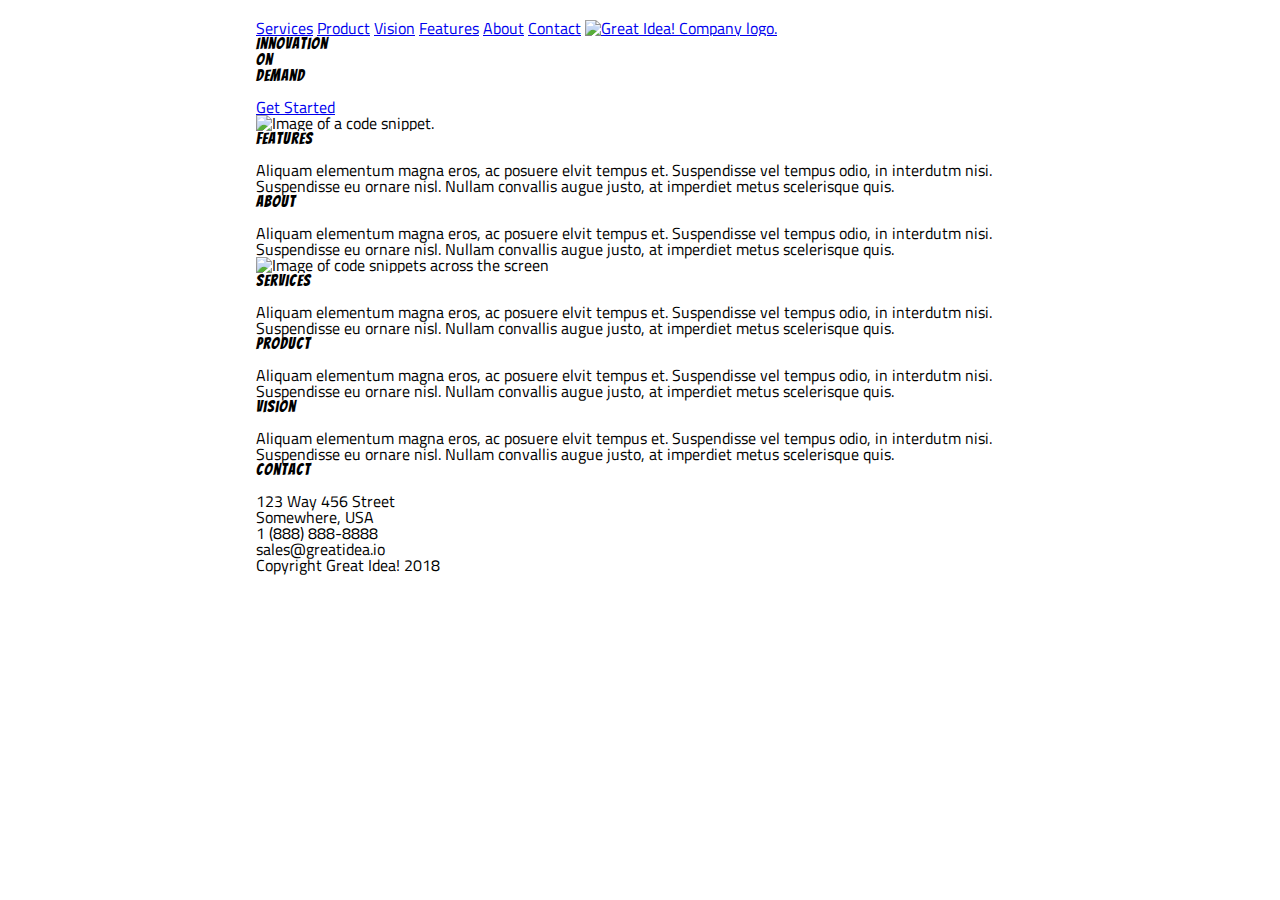
==== index-beta.html @ 95d7d105 "remove sprint.css reference" ====
<!doctype html>

<html lang="en">
<head>
  <meta charset="utf-8">
  <title>Great Idea - Responsive I</title>
  <meta name="viewport" content="width=device-width, initial-scale=1">
  <link href="https://fonts.googleapis.com/css?family=Bangers|Titillium+Web" rel="stylesheet">
  <link rel="stylesheet" href="css/index.css">
  <link rel="stylesheet" href="css/advanced.css">
</head>

<body>
    <div class="container">
        <header>
        <nav>
          <a class="navitem" href="#">Services</a>
          <a class="navitem" href="#">Product</a>
          <a class="navitem" href="#">Vision</a>
          <a class="navitem" href="#">Features</a>
          <a class="navitem" href="#">About</a>
          <a class="navitem" href="#">Contact</a>
          <a href="index.html"><img src="img/logo.png" alt="Great Idea! Company logo."></a>
        </nav>
        </header>
        
    
       
          <h1>Innovation<br/>
              On<br/>
              Demand
          </h1>
          <div id="start">
            <a href="#" >Get Started</a>
          </div>
         
          
            <img src="img/header-img.png" alt="Image of a code snippet.">
         
          
            <h2>Features</h2>
            <p>
              Aliquam elementum magna eros, ac posuere elvit tempus et. Suspendisse vel tempus odio, in interdutm nisi. Suspendisse eu ornare nisl. Nullam convallis augue justo, at imperdiet metus scelerisque quis.
            </p>
          
            <h2>
              About
            </h2>
            <p>
              Aliquam elementum magna eros, ac posuere elvit tempus et. Suspendisse vel tempus odio, in interdutm nisi. Suspendisse eu ornare nisl. Nullam convallis augue justo, at imperdiet metus scelerisque quis.
            </p>
          
          
          <img src="img/mid-page-accent.jpg" alt="Image of code snippets across the screen">
            
         
              <h2>
                Services
              </h2>
              <p>
                Aliquam elementum magna eros, ac posuere elvit tempus et. Suspendisse vel tempus odio, in interdutm nisi. Suspendisse eu ornare nisl. Nullam convallis augue justo, at imperdiet metus scelerisque quis.
              
              </p>
              <h2>
                Product
              </h2>
              <p>
                Aliquam elementum magna eros, ac posuere elvit tempus et. Suspendisse vel tempus odio, in interdutm nisi. Suspendisse eu ornare nisl. Nullam convallis augue justo, at imperdiet metus scelerisque quis.
              
              </p>
          
            
              <h2>
                Vision
              </h2>
              <p>
                Aliquam elementum magna eros, ac posuere elvit tempus et. Suspendisse vel tempus odio, in interdutm nisi. Suspendisse eu ornare nisl. Nullam convallis augue justo, at imperdiet metus scelerisque quis.
              
              </p>
          
            <h2>Contact</h2>
              
            123 Way 456 Street<br/>
            Somewhere, USA<br/>
            1 (888) 888-8888<br/>
            sales@greatidea.io
          
            
          <p>Copyright Great Idea! 2018</p>
            </div></body>
          
</body>
</html>
---- css/index.css ----
/* http://meyerweb.com/eric/tools/css/reset/ 
   v2.0 | 20110126
   License: none (public domain)
*/

html, body, div, span, applet, object, iframe,
h1, h2, h3, h4, h5, h6, p, blockquote, pre,
a, abbr, acronym, address, big, cite, code,
del, dfn, em, img, ins, kbd, q, s, samp,
small, strike, strong, sub, sup, tt, var,
b, u, i, center,
dl, dt, dd, ol, ul, li,
fieldset, form, label, legend,
table, caption, tbody, tfoot, thead, tr, th, td,
article, aside, canvas, details, embed, 
figure, figcaption, footer, header, hgroup, 
menu, nav, output, ruby, section, summary,
time, mark, audio, video {
	margin: 0;
	padding: 0;
	border: 0;
	font-size: 100%;
	font: inherit;
	vertical-align: baseline;
}
/* HTML5 display-role reset for older browsers */
article, aside, details, figcaption, figure, 
footer, header, hgroup, menu, nav, section {
	display: block;
}
body {
	line-height: 1;
}
ol, ul {
	list-style: none;
}
blockquote, q {
	quotes: none;
}
blockquote:before, blockquote:after,
q:before, q:after {
	content: '';
	content: none;
}
table {
	border-collapse: collapse;
	border-spacing: 0;
}

/* Set every element's box-sizing to border-box */
* {
    box-sizing: border-box;
}

html, body {
    height: 100%;
    font-family: 'Titillium Web', sans-serif;
}

h1, h2, h3, h4, h5 {
    font-family: 'Bangers', cursive;
    letter-spacing: 1px;
    margin-bottom: 15px;
}

/* Copy and paste your work from yesterday here and start to refactor into flexbox */
---- css/advanced.css ----
/* Responsive */
.container {
    max-width: 800px;
    margin: 0 auto;
    padding: 20px 1.25%;
  }
  
  @media(max-width: 500px) {
    .container {
      
    }
  
    .container header nav {
      display: flex;
      flex-direction: column;
    }
  
    .container header nav a {
      margin-bottom: 20px;
    }
  }
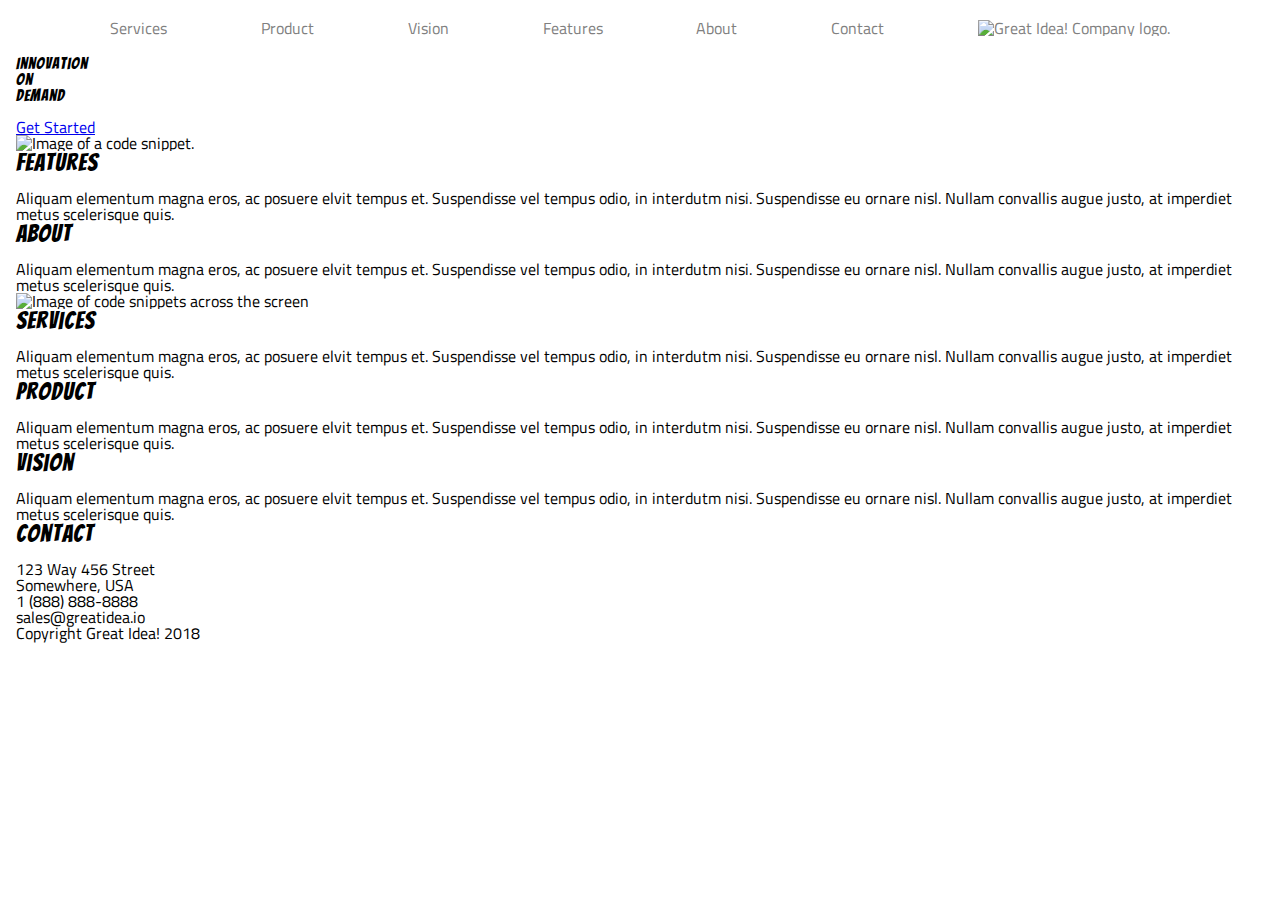
==== commit 9a0710d6: "make nav logo switch from last to first on more, etc" ====
--- a/index-beta.html
+++ b/index-beta.html
@@ -14,13 +14,13 @@
     <div class="container">
         <header>
         <nav>
-          <a class="navitem" href="#">Services</a>
-          <a class="navitem" href="#">Product</a>
-          <a class="navitem" href="#">Vision</a>
-          <a class="navitem" href="#">Features</a>
-          <a class="navitem" href="#">About</a>
-          <a class="navitem" href="#">Contact</a>
-          <a href="index.html"><img src="img/logo.png" alt="Great Idea! Company logo."></a>
+          <a class="navitem n-1" href="#">Services</a>
+          <a class="navitem n-2" href="#">Product</a>
+          <a class="navitem n-3" href="#">Vision</a>
+          <a class="navitem n-4" href="#">Features</a>
+          <a class="navitem n-5" href="#">About</a>
+          <a class="navitem n-6 " href="#">Contact</a>
+          <a class="n-7" href="index.html"><img src="img/logo.png" alt="Great Idea! Company logo."></a>
         </nav>
         </header>
         
--- a/css/advanced.css
+++ b/css/advanced.css
@@ -1,11 +1,161 @@
-/* Responsive */
-.container {
-    max-width: 800px;
+nav a {
+    text-decoration: none;
+    color: grey;
+ }
+ .container {
     margin: 0 auto;
     padding: 20px 1.25%;
   }
   
+  .container header nav {
+    display: flex;
+    justify-content: space-evenly;
+  }
+
+  .container header nav a {
+    margin-bottom: 20px;
+  }
+ 
+
+h2 {
+   font-size: 24px;
+}
+
+
+ ul {
+     list-style-type: square;
+     margin:10px;
+     padding:10px;
+ }
+ .service {
+     margin:20px;
+     padding:20px;
+     background: #F0F0F0;
+     border: solid 1px black;
+ }
+
+ #service-facts {
+     border-top:solid 2px black;
+     padding:20px;
+     margin: 20px;
+ }
+
+ #services-headline {
+     padding: 10px;
+     margin:  10px;
+     border-bottom: solid 1px black;
+ }
+
+
+ #services a {
+     display: block;
+     font-size:12px;
+     width: 100px;
+     margin:15px 0 0 0;
+       padding:10px;
+       border-radius:5px;
+       text-align: center;
+       text-decoration: none;
+       color: black;
+     background: white;
+     border: solid 1px black;
+
+ }
+ 
+
+/* Responsive */
+@media(max-width: 800px) {
+.container {
+    margin: 0 auto;
+    padding: 20px 1.25%;
+  }
+  
+  .container header nav {
+    max-width:80%;
+    display: flex;
+    justify-content: space-evenly;
+  }
+
+  .container header nav a {
+      color:green;
+    margin-bottom: 20px;
+  }
+ 
+
+h2 {
+   font-size: 24px;
+}
+
+
+ ul {
+     list-style-type: square;
+     margin:10px;
+     padding:10px;
+ }
+ .service {
+     margin:20px;
+     padding:20px;
+     background: #F0F0F0;
+     border: solid 1px black;
+ }
+
+ #service-facts {
+     border-top:solid 2px black;
+     padding:20px;
+     margin: 20px;
+ }
+
+ #services-headline {
+     padding: 10px;
+     margin:  10px;
+     border-bottom: solid 1px black;
+ }
+
+
+ #services a {
+     display: block;
+     font-size:12px;
+     width: 100px;
+     margin:15px 0 0 0;
+       padding:10px;
+       border-radius:5px;
+       text-align: center;
+       text-decoration: none;
+       color: black;
+     background: white;
+     border: solid 1px black;
+
+ }
+
+}
   @media(max-width: 500px) {
+
+    .n-1 {
+order: 2;
+    }
+
+    .n-2 {
+     order: 3;   
+    }
+
+    .n-3 {
+        order: 4; 
+    }
+
+    .n-4 {
+        order: 5; 
+    }
+
+    .n-5 {
+        order: 6; 
+    }
+
+    .n-6 {
+        order: 7; 
+    }
+    .n-7 {
+        order: 1; 
+    }
     .container {
       
     }
@@ -16,6 +166,8 @@
     }
   
     .container header nav a {
+        color:red;
       margin-bottom: 20px;
+      border-bottom: 1px solid grey;
     }
   }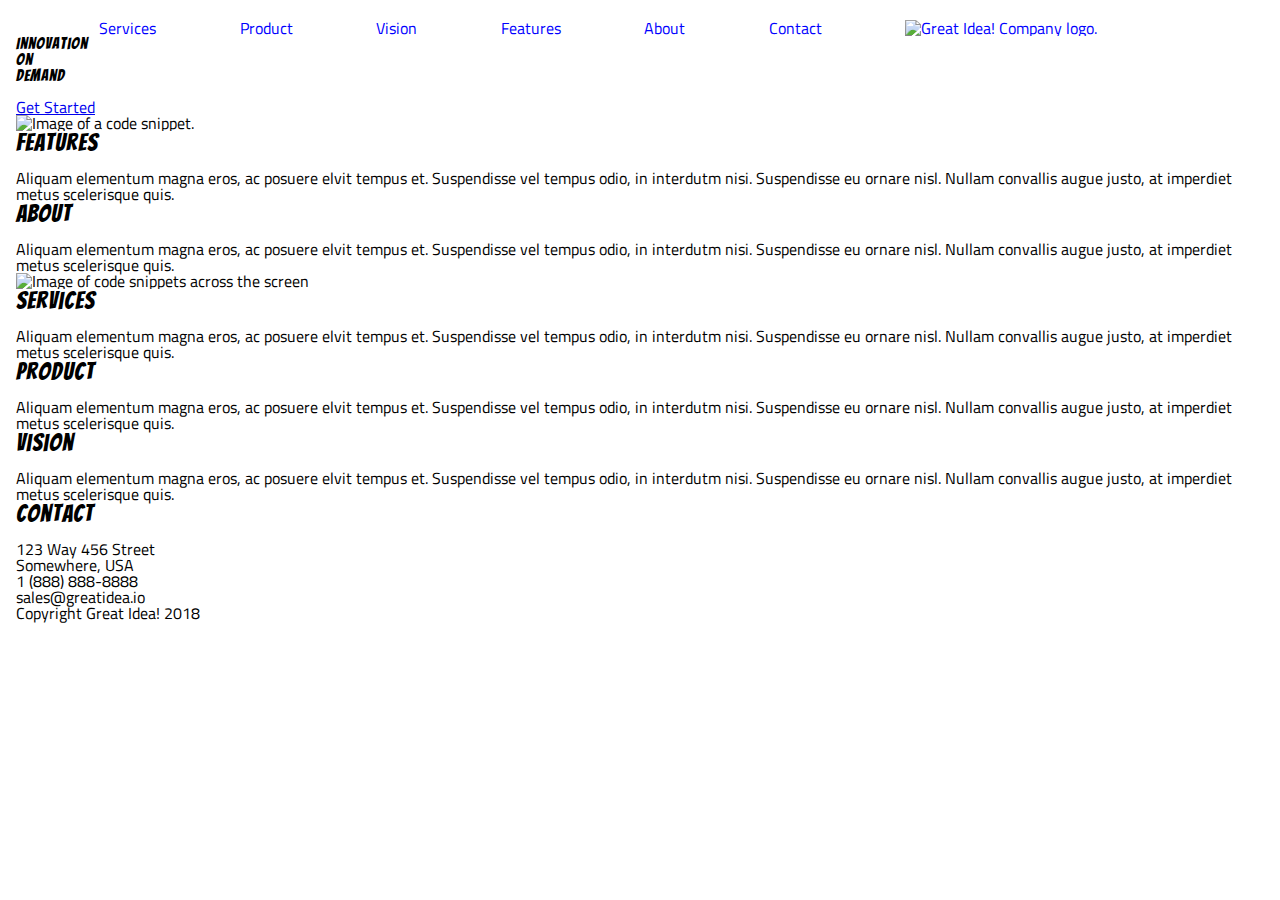
==== commit 6f2b9bc2: "rough responsive nav" ====
--- a/index-beta.html
+++ b/index-beta.html
@@ -15,12 +15,14 @@
         <header>
         <nav>
           <a class="navitem n-1" href="#">Services</a>
+          
           <a class="navitem n-2" href="#">Product</a>
           <a class="navitem n-3" href="#">Vision</a>
           <a class="navitem n-4" href="#">Features</a>
           <a class="navitem n-5" href="#">About</a>
           <a class="navitem n-6 " href="#">Contact</a>
           <a class="n-7" href="index.html"><img src="img/logo.png" alt="Great Idea! Company logo."></a>
+          <div class="n-8"></div>
         </nav>
         </header>
         
--- a/css/advanced.css
+++ b/css/advanced.css
@@ -1,6 +1,5 @@
 nav a {
     text-decoration: none;
-    color: grey;
  }
  .container {
     margin: 0 auto;
@@ -8,12 +7,11 @@
   }
   
   .container header nav {
-    display: flex;
-    justify-content: space-evenly;
+  
   }
 
   .container header nav a {
-    margin-bottom: 20px;
+   
   }
  
 
@@ -69,11 +67,47 @@
     margin: 0 auto;
     padding: 20px 1.25%;
   }
+
+  .n-1 {
+    order: 3;
+        }
+    
+        .n-2 {
+         order: 4;   
+        }
+    
+        .n-3 {
+            order: 5; 
+        }
+    
+        .n-4 {
+            order: 6; 
+        }
+    
+        .n-5 {
+            order: 7; 
+        }
+    
+        .n-6 {
+            order: 8; 
+        }
+        .n-7 {
+            order: 1; 
+        }
+        .n-8 {
+            order: 2;
+            
+            flex-basis: 100%;
+            height: 0;
+           
+        }
   
   .container header nav {
-    max-width:80%;
+    
     display: flex;
+    flex-wrap: wrap;
     justify-content: space-evenly;
+   
   }
 
   .container header nav a {
@@ -170,4 +204,18 @@
       margin-bottom: 20px;
       border-bottom: 1px solid grey;
     }
+  }
+
+  @media(min-width:801px){
+    .container header nav {
+    
+        display: flex;
+        flex-wrap: wrap;
+        justify-content: space-evenly;
+       
+      }
+
+      .container header nav a {
+          color: blue;
+      }
   }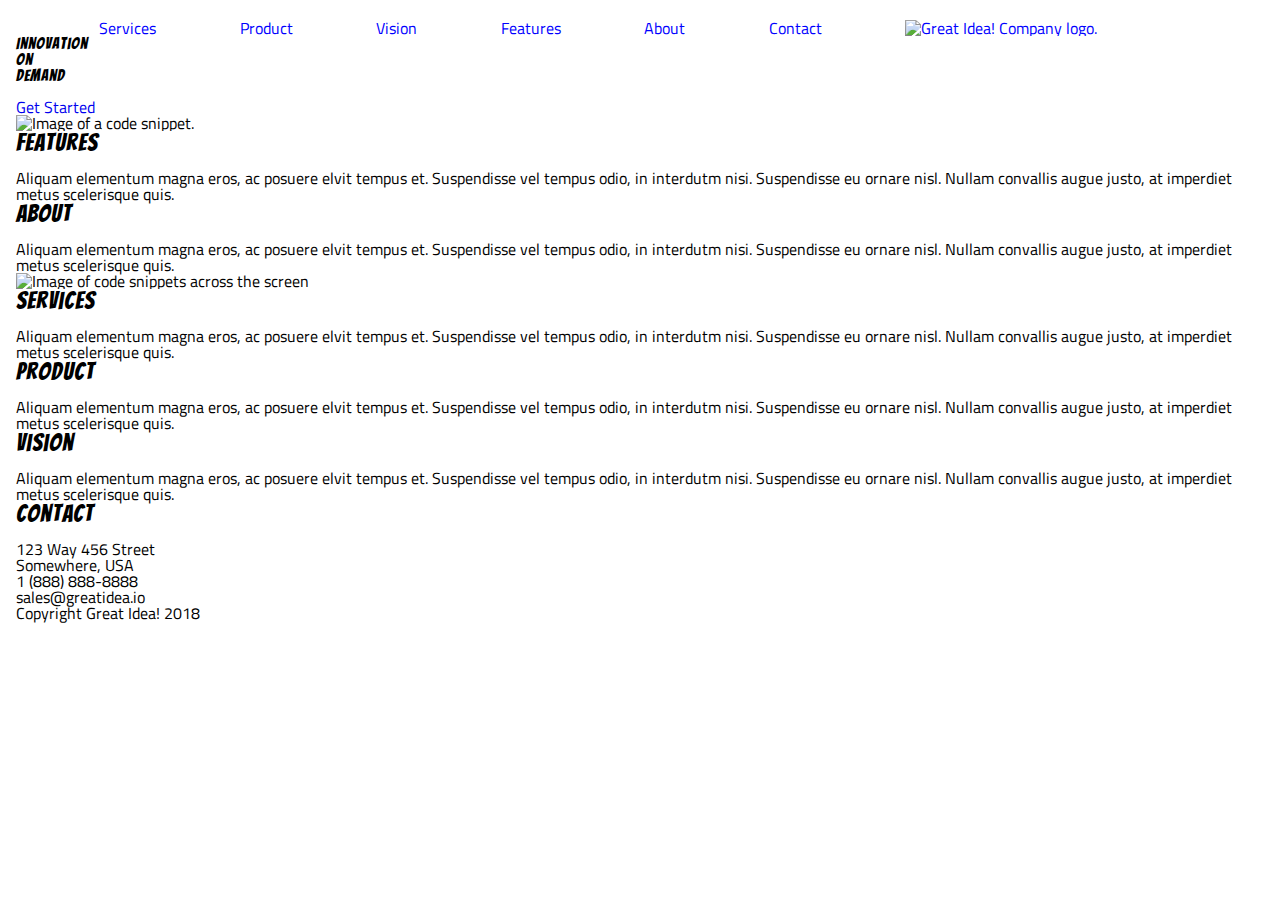
==== commit 1f9f293d: "mobile" ====
--- a/index-beta.html
+++ b/index-beta.html
@@ -28,7 +28,7 @@
         
     
        
-          <h1>Innovation<br/>
+          <h1 id="innovation">Innovation<br/>
               On<br/>
               Demand
           </h1>
@@ -37,7 +37,7 @@
           </div>
          
           
-            <img src="img/header-img.png" alt="Image of a code snippet.">
+            <img id="hero-snippet" src="img/header-img.png" alt="Image of a code snippet.">
          
           
             <h2>Features</h2>
@@ -53,7 +53,7 @@
             </p>
           
           
-          <img src="img/mid-page-accent.jpg" alt="Image of code snippets across the screen">
+          <img id="mid-snippet" src="img/mid-page-accent.jpg" alt="Image of code snippets across the screen">
             
          
               <h2>
--- a/css/advanced.css
+++ b/css/advanced.css
@@ -1,4 +1,4 @@
-nav a {
+a {
     text-decoration: none;
  }
  .container {
@@ -111,8 +111,9 @@
   }
 
   .container header nav a {
-      color:green;
-    margin-bottom: 20px;
+    color:green;
+    
+    
   }
  
 
@@ -164,6 +165,46 @@
 }
   @media(max-width: 500px) {
 
+    #innovation {
+        font-size: 64px;
+        text-align: center;
+        padding-top: 32px;
+        margin-top: 32px;
+        padding-bottom: 25px;
+        margin-bottom: 20px;
+        
+    }
+
+    h2 {
+        font-size:16px;
+        margin-top: 15px;
+        padding-top: 15px;
+    }
+
+    p {
+        padding: 0 0 15px 0;
+        margin: 0 0 15px 0;
+    }
+    #start {
+        height: 45px;
+        padding:12px;
+        box-sizing: border-box;
+        border: 1px solid black;
+        width: 177px;
+        margin: 0 auto;
+        text-align: center;
+        text-decoration: none;
+        color black;
+    }
+
+    #hero-snippet {
+        display:none;
+    }
+    #mid-snippet {
+        width: 80%;
+        max-width: 471px;
+    }
+
     .n-1 {
 order: 2;
     }
@@ -201,8 +242,11 @@
   
     .container header nav a {
         color:red;
-      margin-bottom: 20px;
+        font-size: 24px;
+        padding-top: 24px;
+      padding-bottom: 24px;
       border-bottom: 1px solid grey;
+      text-align: center;
     }
   }
 
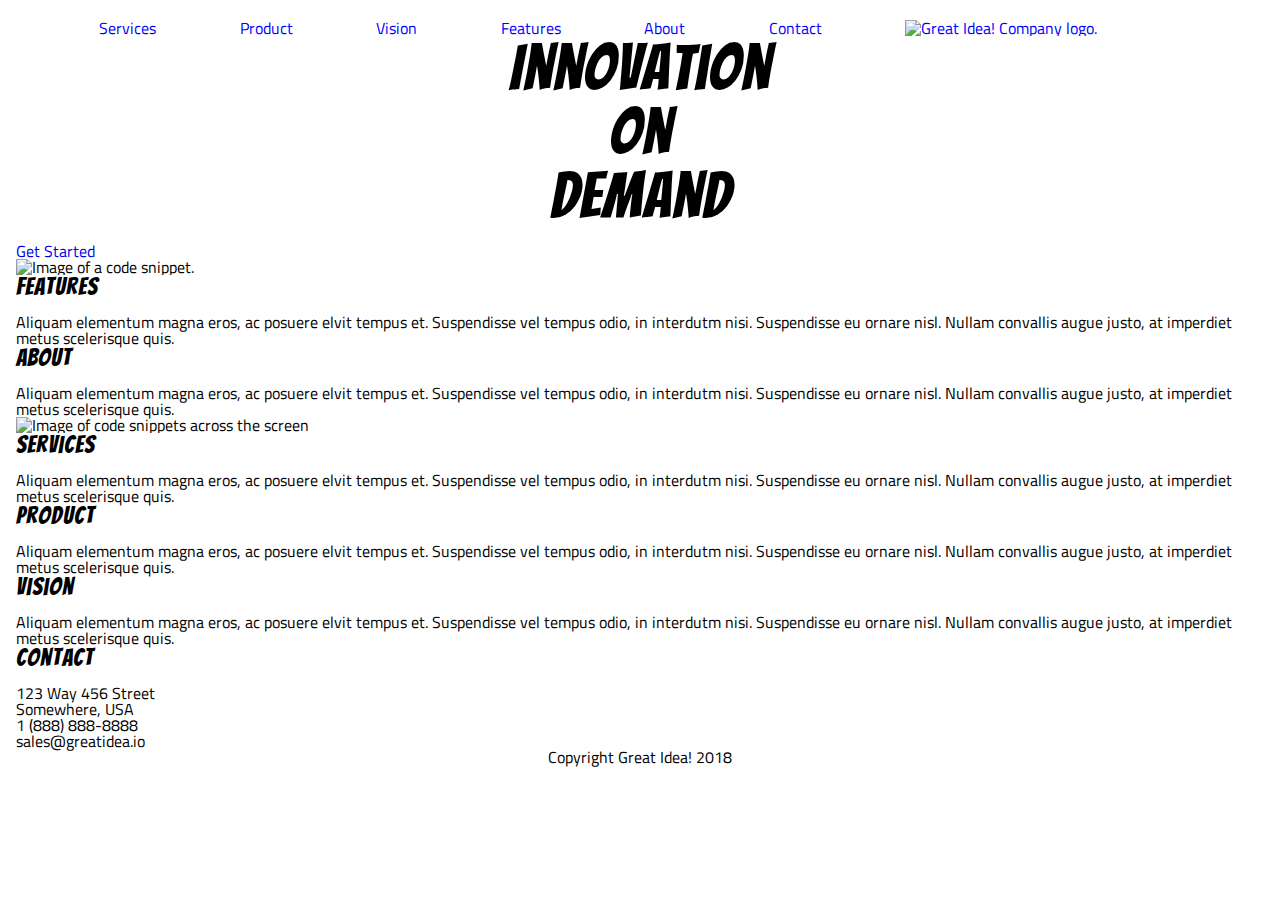
==== commit 38614479: "start making some styles general" ====
--- a/index-beta.html
+++ b/index-beta.html
@@ -26,7 +26,7 @@
         </nav>
         </header>
         
-    
+        <section id="hero">
        
           <h1 id="innovation">Innovation<br/>
               On<br/>
@@ -38,8 +38,8 @@
          
           
             <img id="hero-snippet" src="img/header-img.png" alt="Image of a code snippet.">
-         
-          
+          </section>
+          <section id="details">
             <h2>Features</h2>
             <p>
               Aliquam elementum magna eros, ac posuere elvit tempus et. Suspendisse vel tempus odio, in interdutm nisi. Suspendisse eu ornare nisl. Nullam convallis augue justo, at imperdiet metus scelerisque quis.
@@ -79,16 +79,18 @@
                 Aliquam elementum magna eros, ac posuere elvit tempus et. Suspendisse vel tempus odio, in interdutm nisi. Suspendisse eu ornare nisl. Nullam convallis augue justo, at imperdiet metus scelerisque quis.
               
               </p>
-          
+            </section>
             <h2>Contact</h2>
               
-            123 Way 456 Street<br/>
-            Somewhere, USA<br/>
-            1 (888) 888-8888<br/>
-            sales@greatidea.io
+            <p>123 Way 456 Street<br/>
+            Somewhere, USA
+          </p>
+          
+            <p>1 (888) 888-8888</p>
+            <p>sales@greatidea.io</p>
           
             
-          <p>Copyright Great Idea! 2018</p>
+          <p style="text-align: center">Copyright Great Idea! 2018</p>
             </div></body>
           
 </body>
--- a/css/advanced.css
+++ b/css/advanced.css
@@ -1,6 +1,12 @@
 a {
     text-decoration: none;
  }
+
+ #innovation {
+    font-size: 64px;
+    text-align: center;
+ }
+ 
  .container {
     margin: 0 auto;
     padding: 20px 1.25%;
@@ -44,6 +50,7 @@
      border-bottom: solid 1px black;
  }
 
+ 
 
  #services a {
      display: block;
@@ -165,9 +172,16 @@
 }
   @media(max-width: 500px) {
 
+    #details {
+     border-top: 2px solid black;
+     border-bottom: 2px solid black;
+    }
+    #hero {
+        margin-bottom:60px;
+    }
+
     #innovation {
-        font-size: 64px;
-        text-align: center;
+      
         padding-top: 32px;
         margin-top: 32px;
         padding-bottom: 25px;
@@ -201,7 +215,7 @@
         display:none;
     }
     #mid-snippet {
-        width: 80%;
+        width: 100%;
         max-width: 471px;
     }
 
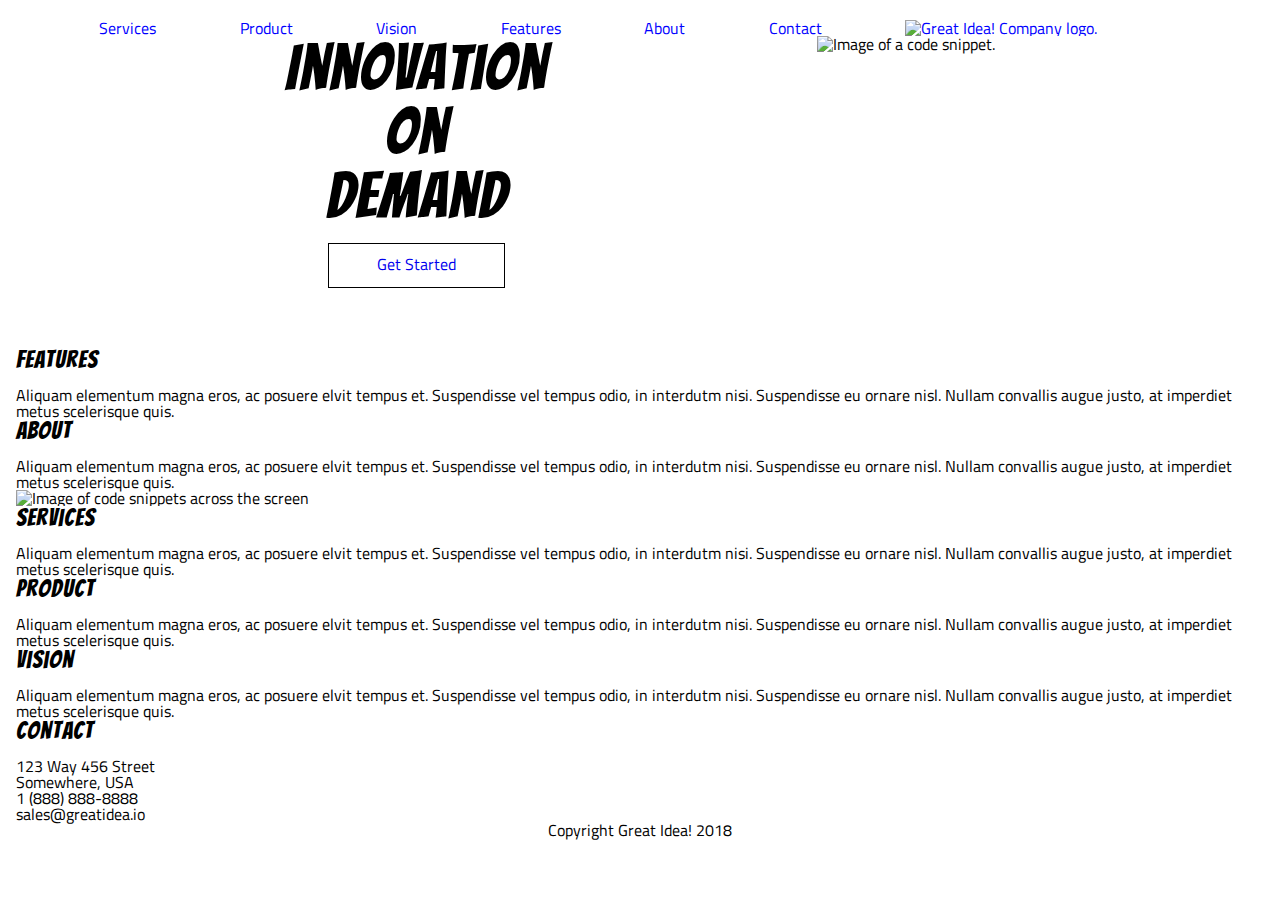
==== commit 2e8a98b8: "center hero headline and start button" ====
--- a/index-beta.html
+++ b/index-beta.html
@@ -27,7 +27,7 @@
         </header>
         
         <section id="hero">
-       
+       <div id="hero-headline">
           <h1 id="innovation">Innovation<br/>
               On<br/>
               Demand
@@ -35,7 +35,7 @@
           <div id="start">
             <a href="#" >Get Started</a>
           </div>
-         
+         </div>
           
             <img id="hero-snippet" src="img/header-img.png" alt="Image of a code snippet.">
           </section>
--- a/css/advanced.css
+++ b/css/advanced.css
@@ -1,12 +1,36 @@
 a {
     text-decoration: none;
+ }
+
+ #hero {
+    display: flex;
+    margin-bottom:60px;
+    justify-content: space-evenly;
+}
+
+#hero-headline {
+    display: flex;
+  flex-direction: column;
+  
+}
+
+ #start {
+    height: 45px;
+    padding:12px;
+    box-sizing: border-box;
+    border: 1px solid black;
+    width: 177px;
+    text-align: center;
+    text-decoration: none;
+    color black;
+    margin: 0 auto;
  }
 
  #innovation {
     font-size: 64px;
     text-align: center;
  }
- 
+
  .container {
     margin: 0 auto;
     padding: 20px 1.25%;
@@ -70,6 +94,8 @@
 
 /* Responsive */
 @media(max-width: 800px) {
+
+   
 .container {
     margin: 0 auto;
     padding: 20px 1.25%;
@@ -176,9 +202,7 @@
      border-top: 2px solid black;
      border-bottom: 2px solid black;
     }
-    #hero {
-        margin-bottom:60px;
-    }
+   
 
     #innovation {
       
@@ -200,15 +224,7 @@
         margin: 0 0 15px 0;
     }
     #start {
-        height: 45px;
-        padding:12px;
-        box-sizing: border-box;
-        border: 1px solid black;
-        width: 177px;
         margin: 0 auto;
-        text-align: center;
-        text-decoration: none;
-        color black;
     }
 
     #hero-snippet {
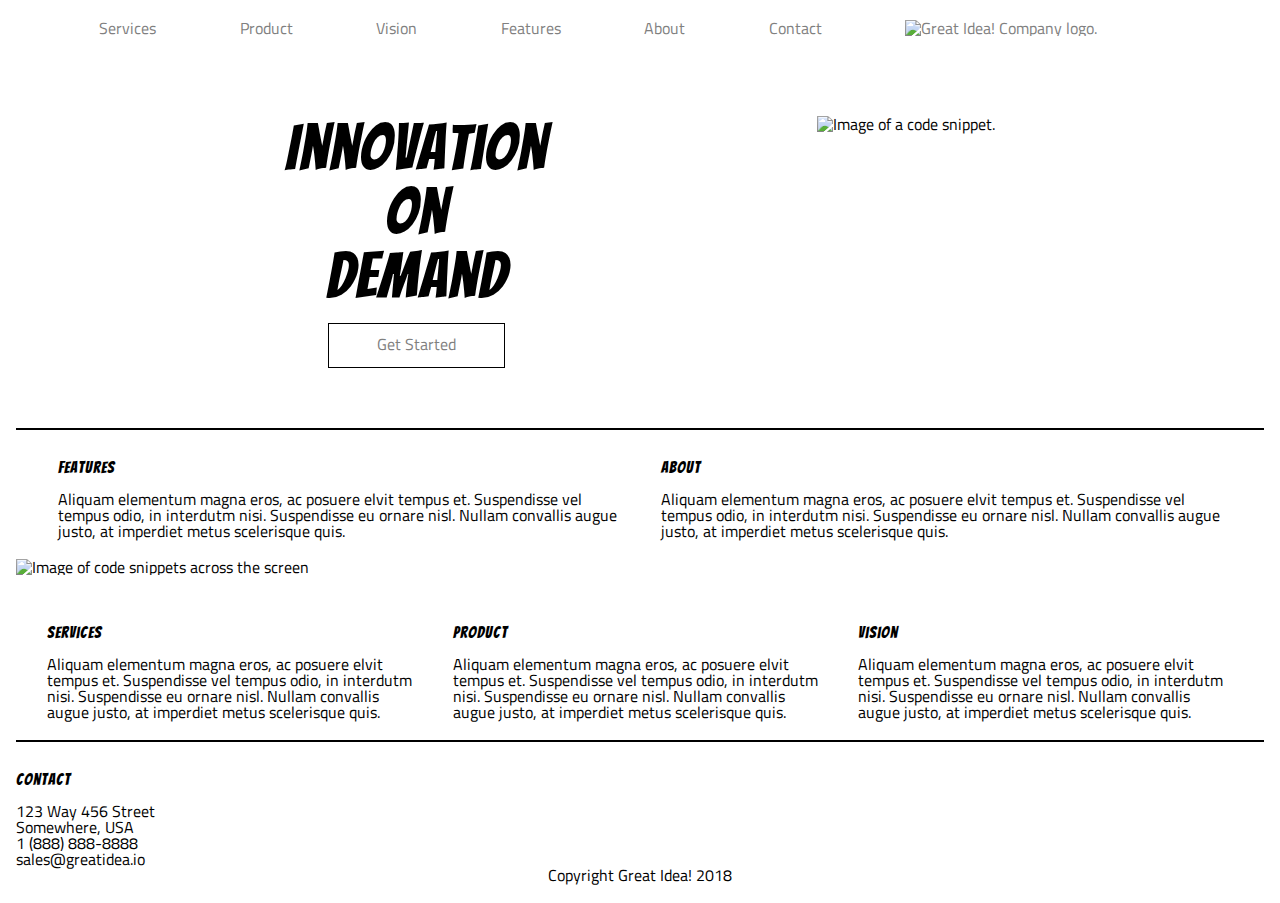
==== commit 6ef3ad3a: "rough complete" ====
--- a/index-beta.html
+++ b/index-beta.html
@@ -40,22 +40,27 @@
             <img id="hero-snippet" src="img/header-img.png" alt="Image of a code snippet.">
           </section>
           <section id="details">
-            <h2>Features</h2>
-            <p>
-              Aliquam elementum magna eros, ac posuere elvit tempus et. Suspendisse vel tempus odio, in interdutm nisi. Suspendisse eu ornare nisl. Nullam convallis augue justo, at imperdiet metus scelerisque quis.
-            </p>
-          
+          <div id="top-fold">
+                <div id="features">
+                <h2>Features</h2>
+                <p>
+                  Aliquam elementum magna eros, ac posuere elvit tempus et. Suspendisse vel tempus odio, in interdutm nisi. Suspendisse eu ornare nisl. Nullam convallis augue justo, at imperdiet metus scelerisque quis.
+                </p>
+                </div>
+          <div id="about">
             <h2>
               About
             </h2>
             <p>
               Aliquam elementum magna eros, ac posuere elvit tempus et. Suspendisse vel tempus odio, in interdutm nisi. Suspendisse eu ornare nisl. Nullam convallis augue justo, at imperdiet metus scelerisque quis.
             </p>
-          
+          </div>
+          </div>
           
           <img id="mid-snippet" src="img/mid-page-accent.jpg" alt="Image of code snippets across the screen">
             
-         
+         <div id="bottom-fold">
+           <div id="services">
               <h2>
                 Services
               </h2>
@@ -63,6 +68,8 @@
                 Aliquam elementum magna eros, ac posuere elvit tempus et. Suspendisse vel tempus odio, in interdutm nisi. Suspendisse eu ornare nisl. Nullam convallis augue justo, at imperdiet metus scelerisque quis.
               
               </p>
+            </div>
+            <div id="product">
               <h2>
                 Product
               </h2>
@@ -70,8 +77,8 @@
                 Aliquam elementum magna eros, ac posuere elvit tempus et. Suspendisse vel tempus odio, in interdutm nisi. Suspendisse eu ornare nisl. Nullam convallis augue justo, at imperdiet metus scelerisque quis.
               
               </p>
-          
-            
+          </div>
+          <div id="vision">
               <h2>
                 Vision
               </h2>
@@ -79,6 +86,8 @@
                 Aliquam elementum magna eros, ac posuere elvit tempus et. Suspendisse vel tempus odio, in interdutm nisi. Suspendisse eu ornare nisl. Nullam convallis augue justo, at imperdiet metus scelerisque quis.
               
               </p>
+              </div>
+            </div>
             </section>
             <h2>Contact</h2>
               
--- a/css/advanced.css
+++ b/css/advanced.css
@@ -1,18 +1,68 @@
 a {
     text-decoration: none;
- }
-
+    color: grey;
+ }
+ #details {
+    border-top: 2px solid black;
+    border-bottom: 2px solid black;
+   }
  #hero {
     display: flex;
     margin-bottom:60px;
+    margin-top:80px;
     justify-content: space-evenly;
 }
 
+h2 {
+    font-size:16px;
+    margin-top: 15px;
+    padding-top: 15px;
+}
+
 #hero-headline {
     display: flex;
   flex-direction: column;
   
 }
+
+#mid-snippet {
+    width: 98%;
+    margin-top:20px;
+    margin-bottom:20px;
+}
+
+#top-fold {
+    display: flex;
+justify-content: space-evenly;
+}
+
+#features {
+    width:45%;
+}
+
+#about{
+    width: 45%;
+}
+
+#bottom-fold {
+    display: flex;
+justify-content: space-evenly;
+margin-bottom:20px;
+}
+
+#services {
+    width:30%;
+}
+
+#product{
+    width: 30%;
+}
+
+#vision{
+    width: 30%;
+}
+
+
 
  #start {
     height: 45px;
@@ -45,9 +95,6 @@
   }
  
 
-h2 {
-   font-size: 24px;
-}
 
 
  ul {
@@ -94,8 +141,10 @@
 
 /* Responsive */
 @media(max-width: 800px) {
-
-   
+   
+    #hero-snippet {
+        display:none;
+    }
 .container {
     margin: 0 auto;
     padding: 20px 1.25%;
@@ -144,15 +193,13 @@
   }
 
   .container header nav a {
-    color:green;
-    
+    
+    margin-top:45px;
     
   }
  
 
-h2 {
-   font-size: 24px;
-}
+
 
 
  ul {
@@ -197,39 +244,55 @@
 
 }
   @media(max-width: 500px) {
-
-    #details {
-     border-top: 2px solid black;
-     border-bottom: 2px solid black;
-    }
+   
+    #top-fold {
+        display:inline;
+    }
+
+    #bottom-fold {
+        display:inline;
+    }
+    #features {
+        width:95%;
+    }
+    
+    #about{
+        width: 95%;
+    }
+
+    #services {
+        width:95%;
+    }
+    
+    #product{
+        width: 95%;
+    }
+    
+    #vision{
+        width: 95%;
+    }
+   
    
 
     #innovation {
       
-        padding-top: 32px;
-        margin-top: 32px;
+        
         padding-bottom: 25px;
         margin-bottom: 20px;
         
     }
 
-    h2 {
-        font-size:16px;
-        margin-top: 15px;
-        padding-top: 15px;
-    }
+   
 
     p {
-        padding: 0 0 15px 0;
-        margin: 0 0 15px 0;
+        padding: 0 0 8px 0;
+        margin: 0 0 8px 0;
     }
     #start {
         margin: 0 auto;
     }
 
-    #hero-snippet {
-        display:none;
-    }
+    
     #mid-snippet {
         width: 100%;
         max-width: 471px;
@@ -271,16 +334,19 @@
     }
   
     .container header nav a {
-        color:red;
+        
         font-size: 24px;
         padding-top: 24px;
       padding-bottom: 24px;
       border-bottom: 1px solid grey;
       text-align: center;
+      margin-top: 0px;
     }
   }
 
   @media(min-width:801px){
+
+    
     .container header nav {
     
         display: flex;
@@ -290,6 +356,6 @@
       }
 
       .container header nav a {
-          color: blue;
+          
       }
   }